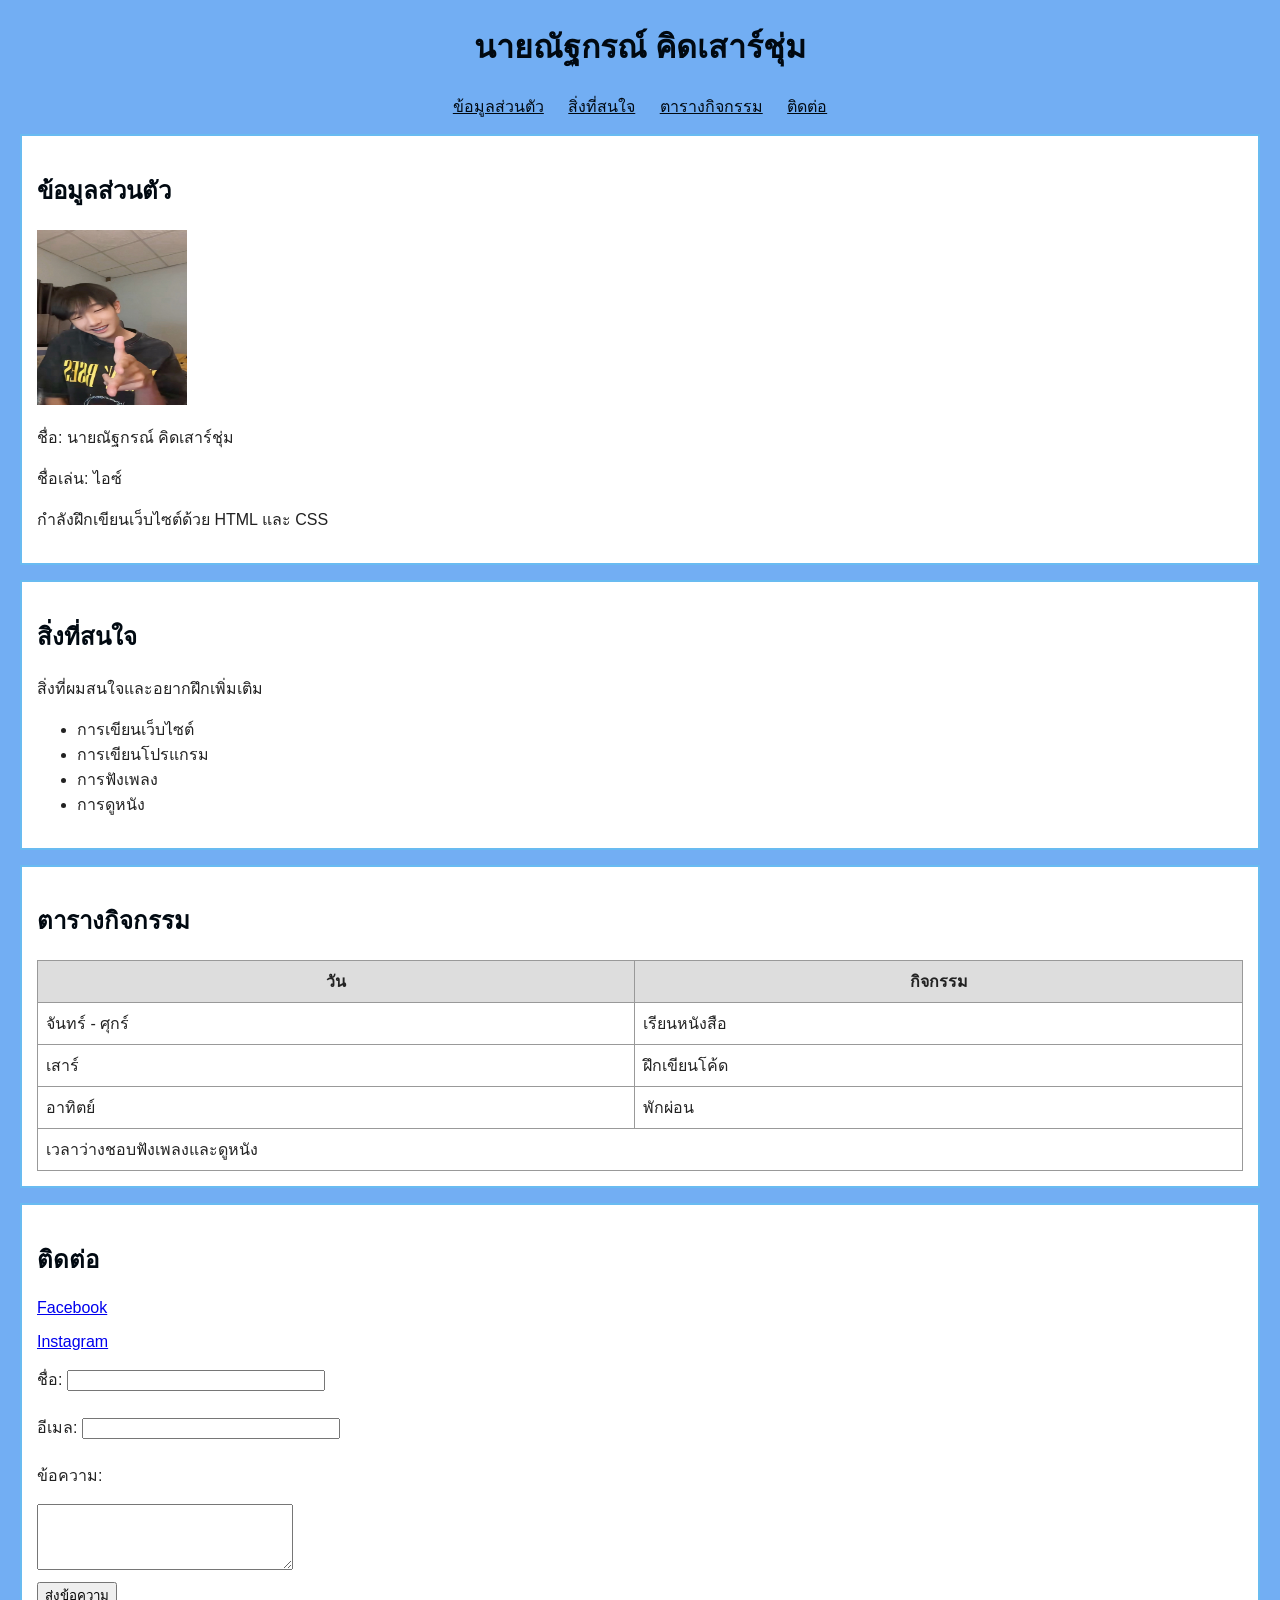
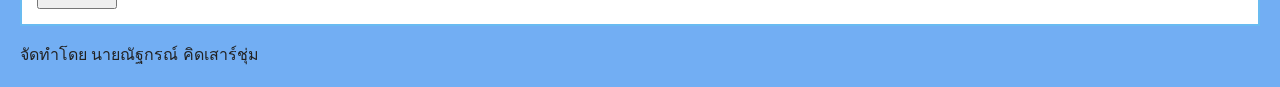
==== index.html @ efefe81b "Initial commit" ====
﻿<!DOCTYPE html>
<html lang="th">
<head>
    <meta charset="UTF-8">
    <title>แนะนำตัว</title>
    <style>
        body {
            font-family: Tahoma, sans-serif;
            background-color: #72aef3;
            color: #222222;
            margin: 20px;
        }

        h1 {
            color: #010911;
            text-align: center;
        }

        h2 {
            color: #010911;
        }

        nav {
            text-align: center;
            margin-bottom: 15px;
        }

        nav a {
            color: #010911;
            margin: 10px;
        }

        .box {
            background-color: white;
            padding: 15px;
            margin-bottom: 15px;
            border: 2px solid #69bbf1;
        }

        img {
            width: 150px;
            height: 175px;
        }

        table {
            width: 100%;
            border-collapse: collapse;
        }

        th, td {
            border: 1px solid #999999;
            padding: 8px;
        }

        th {
            background-color: #dddddd;
        }

        input, textarea {
            width: 250px;
            margin-bottom: 8px;
        }
    </style>
</head>
<body>
    <!-- ส่วนหัวของเว็บไซต์ -->
    <header>
        <h1>นายณัฐกรณ์ คิดเสาร์ชุ่ม</h1>
    </header>

    <nav>
        <a href="#profile">ข้อมูลส่วนตัว</a>
        <a href="#interest">สิ่งที่สนใจ</a>
        <a href="#schedule">ตารางกิจกรรม</a>
        <a href="#contact">ติดต่อ</a>
    </nav>

    <main>
        <section id="profile" class="box">
            <h2>ข้อมูลส่วนตัว</h2>
            <img src="IM/ICE.jpg" alt="รูปโปรไฟล์">
            <p>ชื่อ: นายณัฐกรณ์ คิดเสาร์ชุ่ม</p>
            <p>ชื่อเล่น: ไอซ์</p>
            <p>กำลังฝึกเขียนเว็บไซต์ด้วย HTML และ CSS</p>
        </section>

        <section id="interest" class="box">
            <h2>สิ่งที่สนใจ</h2>
            <p>สิ่งที่ผมสนใจและอยากฝึกเพิ่มเติม</p>
            <ul>
                <li>การเขียนเว็บไซต์</li>
                <li>การเขียนโปรแกรม</li>
                <li>การฟังเพลง</li>
                <li>การดูหนัง</li>
            </ul>
        </section>

        <section id="schedule" class="box">
            <h2>ตารางกิจกรรม</h2>
            <table>
                <tr>
                    <th>วัน</th>
                    <th>กิจกรรม</th>
                </tr>
                <tr>
                    <td>จันทร์ - ศุกร์</td>
                    <td>เรียนหนังสือ</td>
                </tr>
                <tr>
                    <td>เสาร์</td>
                    <td>ฝึกเขียนโค้ด</td>
                </tr>
                <tr>
                    <td>อาทิตย์</td>
                    <td>พักผ่อน</td>
                </tr>
                <tr>
                    <td colspan="2">เวลาว่างชอบฟังเพลงและดูหนัง</td>
                </tr>
            </table>
        </section>

        <!-- ส่วนติดต่อและฟอร์ม -->
        <section id="contact" class="box">
            <h2>ติดต่อ</h2>
            <p><a href="https://www.facebook.com/nutthakorn.kidsaochoom.7?locale=th_TH" target="_blank">Facebook</a></p>
            <p><a href="https://www.instagram.com/ii_xce" target="_blank">Instagram</a></p>

            <form>
                <p>ชื่อ: <input type="text" name="name"></p>
                <p>อีเมล: <input type="email" name="email"></p>
                <p>ข้อความ:</p>
                <textarea name="message" rows="4"></textarea><br>
                <button type="submit">ส่งข้อความ</button>
            </form>
        </section>
    </main>

    <footer>
        <p>จัดทำโดย นายณัฐกรณ์ คิดเสาร์ชุ่ม</p>
    </footer>
</body>
</html>
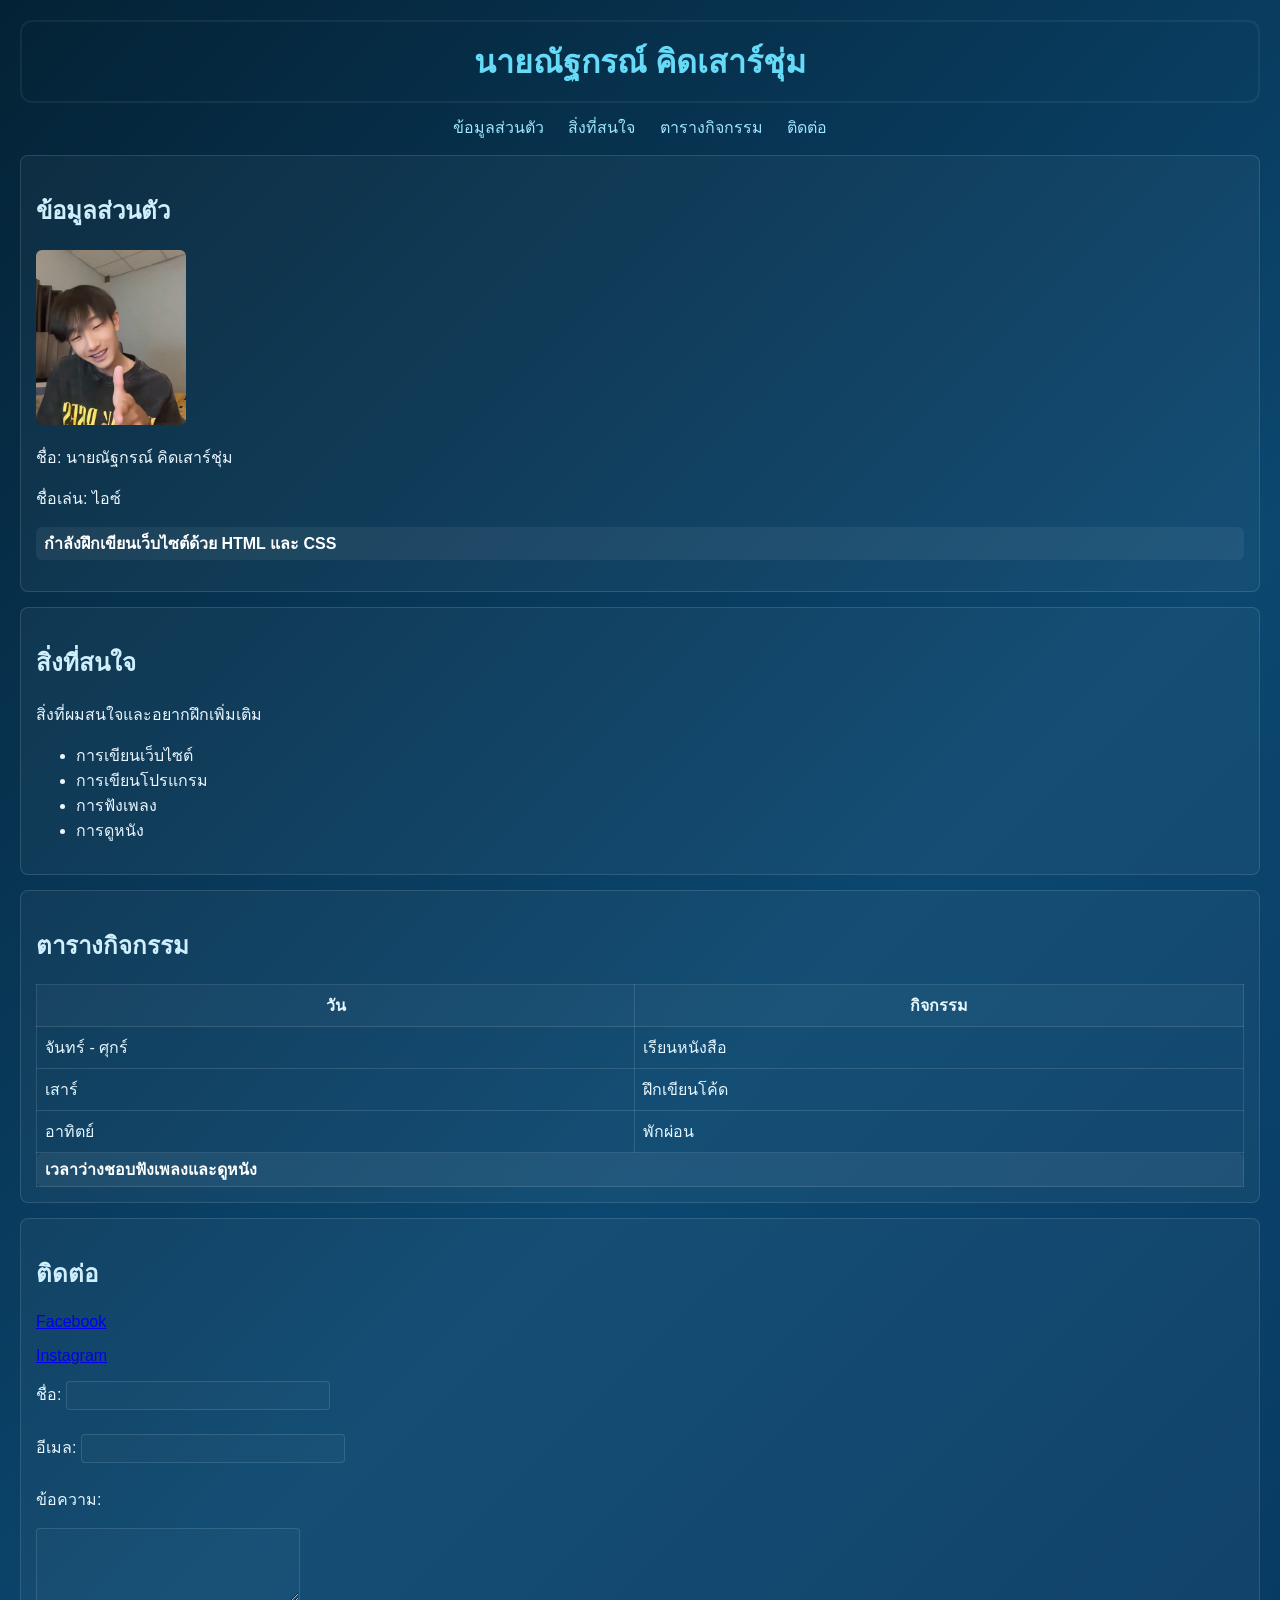
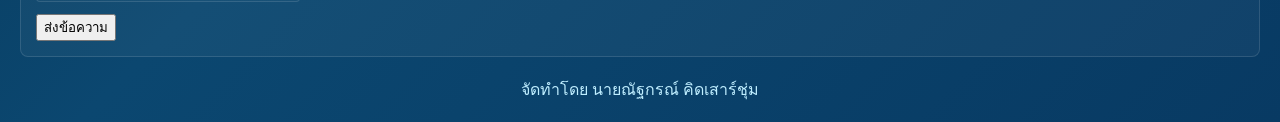
==== commit 99db7747: "Initial commit" ====
--- a/index.html
+++ b/index.html
@@ -1,70 +1,13 @@
-﻿<!DOCTYPE html>
+<!DOCTYPE html>
 <html lang="th">
 <head>
     <meta charset="UTF-8">
     <title>แนะนำตัว</title>
-    <style>
-        body {
-            font-family: Tahoma, sans-serif;
-            background-color: #72aef3;
-            color: #222222;
-            margin: 20px;
-        }
-
-        h1 {
-            color: #010911;
-            text-align: center;
-        }
-
-        h2 {
-            color: #010911;
-        }
-
-        nav {
-            text-align: center;
-            margin-bottom: 15px;
-        }
-
-        nav a {
-            color: #010911;
-            margin: 10px;
-        }
-
-        .box {
-            background-color: white;
-            padding: 15px;
-            margin-bottom: 15px;
-            border: 2px solid #69bbf1;
-        }
-
-        img {
-            width: 150px;
-            height: 175px;
-        }
-
-        table {
-            width: 100%;
-            border-collapse: collapse;
-        }
-
-        th, td {
-            border: 1px solid #999999;
-            padding: 8px;
-        }
-
-        th {
-            background-color: #dddddd;
-        }
-
-        input, textarea {
-            width: 250px;
-            margin-bottom: 8px;
-        }
-    </style>
+    <link rel="stylesheet" href="style.css">
 </head>
 <body>
     <!-- ส่วนหัวของเว็บไซต์ -->
-    <header>
+    <header id="main-header">
         <h1>นายณัฐกรณ์ คิดเสาร์ชุ่ม</h1>
     </header>
 
@@ -81,7 +24,7 @@
             <img src="IM/ICE.jpg" alt="รูปโปรไฟล์">
             <p>ชื่อ: นายณัฐกรณ์ คิดเสาร์ชุ่ม</p>
             <p>ชื่อเล่น: ไอซ์</p>
-            <p>กำลังฝึกเขียนเว็บไซต์ด้วย HTML และ CSS</p>
+            <p class="highlight">กำลังฝึกเขียนเว็บไซต์ด้วย HTML และ CSS</p>
         </section>
 
         <section id="interest" class="box">
@@ -115,7 +58,7 @@
                     <td>พักผ่อน</td>
                 </tr>
                 <tr>
-                    <td colspan="2">เวลาว่างชอบฟังเพลงและดูหนัง</td>
+                    <td colspan="2" class="highlight">เวลาว่างชอบฟังเพลงและดูหนัง</td>
                 </tr>
             </table>
         </section>
@@ -140,4 +83,4 @@
         <p>จัดทำโดย นายณัฐกรณ์ คิดเสาร์ชุ่ม</p>
     </footer>
 </body>
-</html>
+</html>
--- a/style.css
+++ b/style.css
@@ -0,0 +1,99 @@
+/* Base element selectors */
+body {
+  font-family: Tahoma, Arial, sans-serif;
+  margin: 20px;
+  color: #eaf6ff;
+  background: linear-gradient(135deg, #042235 0%, #0b4770 60%, #083a63 100%);
+}
+
+h1 {
+  color: #66daf6;
+  text-align: center;
+  font-weight: 700;
+  margin: 0;
+}
+
+h2 {
+  color: #cfeffd;
+}
+
+nav {
+  text-align: center;
+  margin-bottom: 15px;
+}
+
+nav a {
+  color: #9fe6ff;
+  margin: 10px;
+  text-decoration: none;
+}
+
+/* Box styling used via the .box class */
+.box {
+  background-color: rgba(255,255,255,0.04);
+  padding: 15px;
+  margin-bottom: 15px;
+  border: 1px solid rgba(255,255,255,0.12);
+  border-radius: 8px;
+}
+
+/* Image sizing */
+img {
+  width: 150px;
+  height: 175px;
+  object-fit: cover;
+  border-radius: 6px;
+}
+
+/* Table styles */
+table {
+  width: 100%;
+  border-collapse: collapse;
+}
+
+th, td {
+  border: 1px solid rgba(255,255,255,0.12);
+  padding: 8px;
+  color: #e6f7ff;
+}
+
+th {
+  background-color: rgba(255,255,255,0.03);
+  font-weight: 700;
+}
+
+/* Form inputs */
+input, textarea {
+  width: 250px;
+  margin-bottom: 8px;
+  padding: 6px;
+  border: 1px solid rgba(255,255,255,0.12);
+  border-radius: 4px;
+  background: rgba(255,255,255,0.02);
+  color: #eaf6ff;
+}
+
+/* ID selector for the main header */
+#main-header {
+  text-align: center;
+  padding: 14px 10px;
+  border-radius: 12px;
+  border: 2px solid rgba(255,255,255,0.06);
+  margin-bottom: 12px;
+}
+
+/* Class selector to highlight important bits */
+.highlight {
+  background: rgba(255,255,255,0.06);
+  color: #ffffff;
+  font-weight: 700;
+  padding: 4px 8px;
+  border-radius: 6px;
+}
+
+/* Footer */
+footer {
+  text-align: center;
+  margin-top: 20px;
+  color: #bfeeff;
+}
